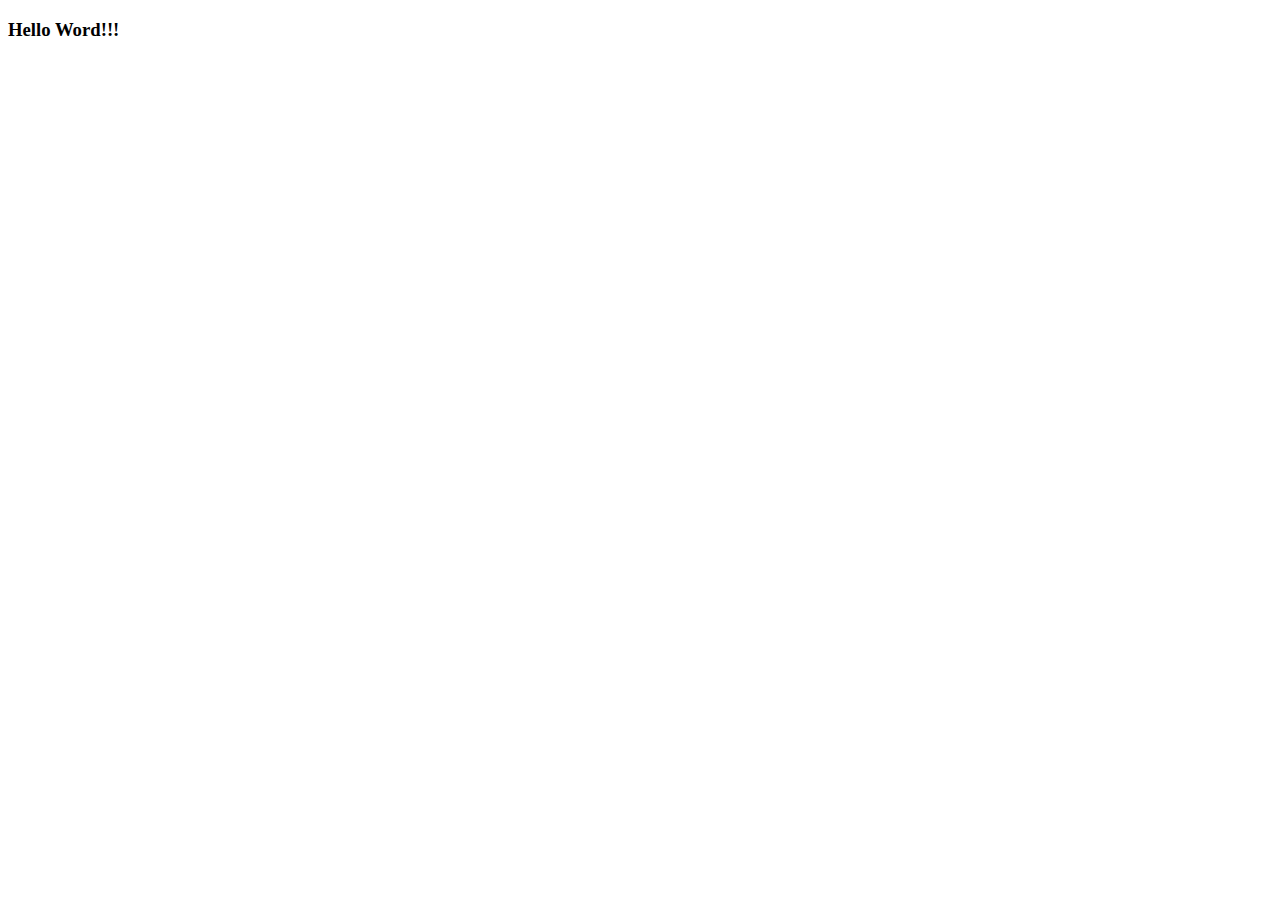
==== src/main/resources/templates/index.html @ 9ff99abc "用户登录" ====
<!DOCTYPE html>
<html lang="en">
<head>
    <meta charset="UTF-8">
    <title>用户登录-秒杀系统</title>
    <meta http-equiv="content-type" content="text/html; charset=utf-8" />
    <meta name="Keywords" content="秒杀系统">
    <meta name="Description" content="秒杀系统">
</head>
<body>
<h3>Hello Word!!!</h3>
</body>
</html>
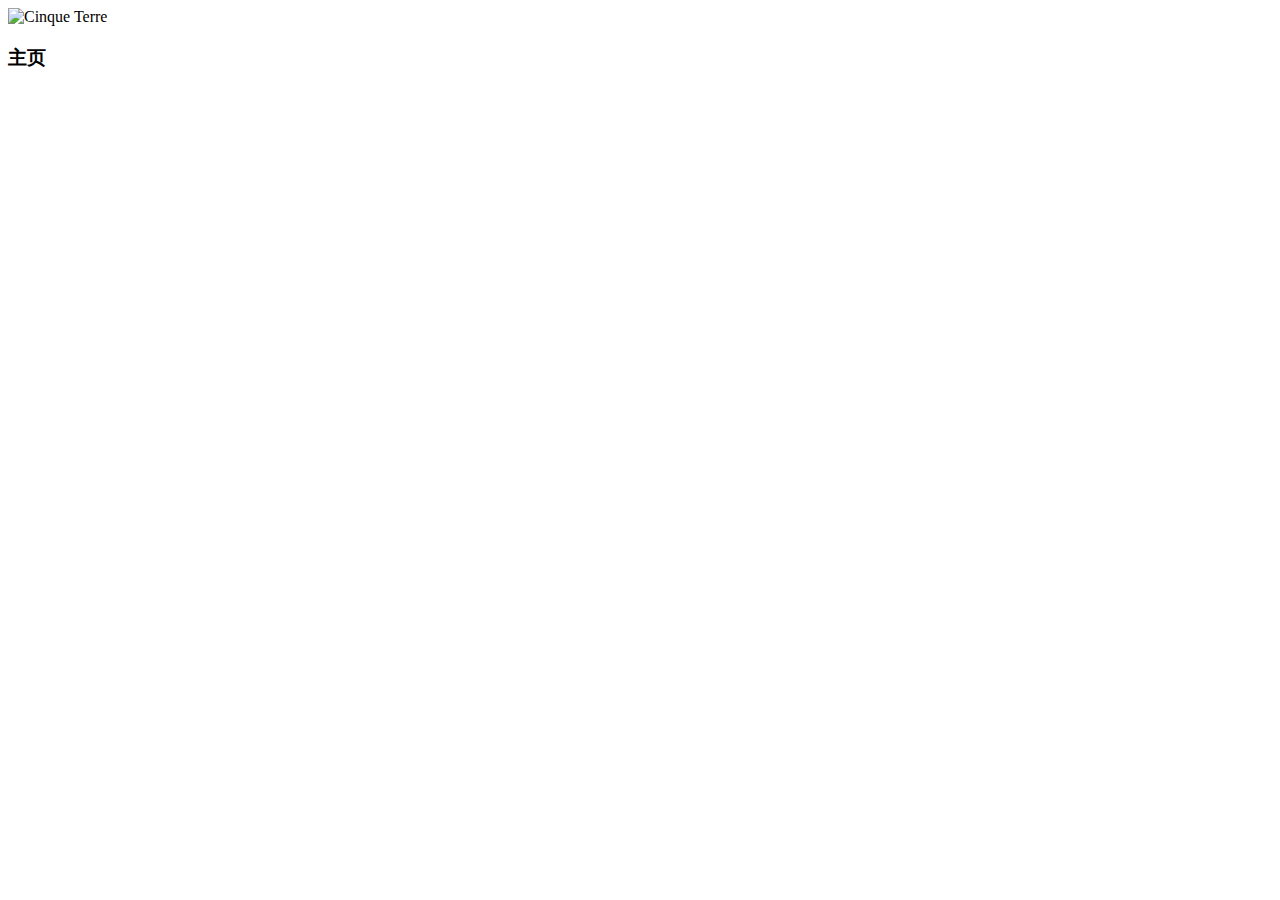
==== commit bef21a66: "主页测试" ====
--- a/src/main/resources/templates/index.html
+++ b/src/main/resources/templates/index.html
@@ -1,13 +1,30 @@
 <!DOCTYPE html>
-<html lang="en">
+<html>
 <head>
-    <meta charset="UTF-8">
-    <title>用户登录-秒杀系统</title>
-    <meta http-equiv="content-type" content="text/html; charset=utf-8" />
-    <meta name="Keywords" content="秒杀系统">
-    <meta name="Description" content="秒杀系统">
+    <meta charset="utf-8">
+    <title>主页-秒杀</title>
+    <meta name="renderer" content="webkit">
+    <meta http-equiv="X-UA-Compatible" content="IE=edge,chrome=1">
+    <meta name="viewport" content="width=device-width, initial-scale=1, maximum-scale=1">
+    <link rel="stylesheet" href="/lib/layui/css/layui.css"  media="all">
+    <link rel="stylesheet" href="http://cdn.static.runoob.com/libs/bootstrap/3.3.7/css/bootstrap.min.css">
+    <link rel="stylesheet" href="/css/script.css">
 </head>
 <body>
-<h3>Hello Word!!!</h3>
+<div class="container">
+    <div class="row clearfix">
+        <div class="col-md-12 column">
+            <img src="/img/logo.gif" class="img-responsive center-block" alt="Cinque Terre">
+            <h3 class="text-center">主页</h3>
+        </div>
+    </div>
+</div>
+
+<div class="leftright">
+    <table class="layui-hide" id="scriptTable" lay-filter="useruv"></table>
+</div>
+
+<script src="/lib/layui/layui.js" charset="utf-8"></script>
+<script src="/js/index.js"></script>
 </body>
 </html>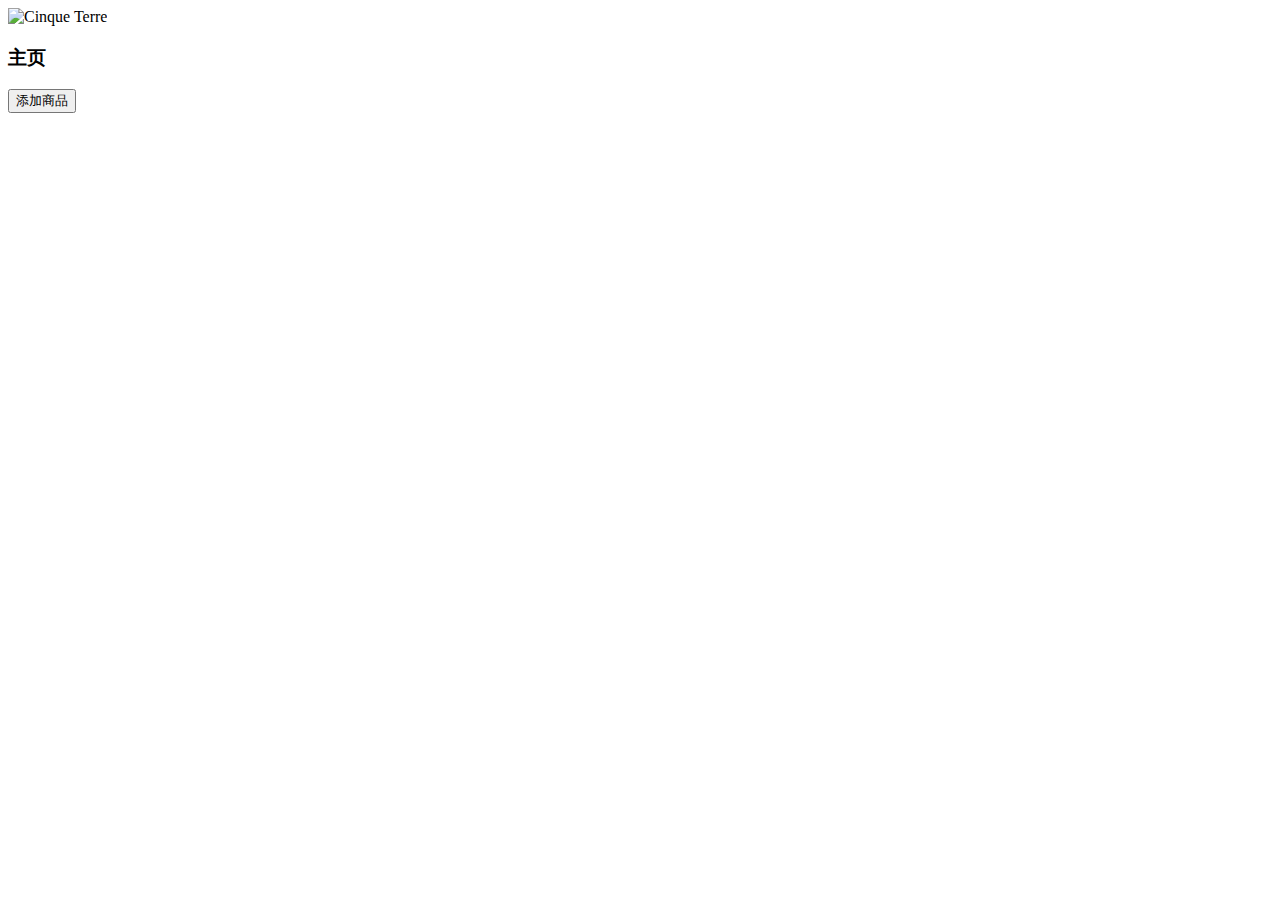
==== commit b3663c4b: "添加商品" ====
--- a/src/main/resources/templates/index.html
+++ b/src/main/resources/templates/index.html
@@ -22,6 +22,10 @@
 
 <div class="leftright">
     <table class="layui-hide" id="scriptTable" lay-filter="useruv"></table>
+
+    <div class="center-button">
+        <button type="button" class="layui-btn" lay-submit lay-filter="addItemPage">添加商品</button>
+    </div>
 </div>
 
 <script src="/lib/layui/layui.js" charset="utf-8"></script>
